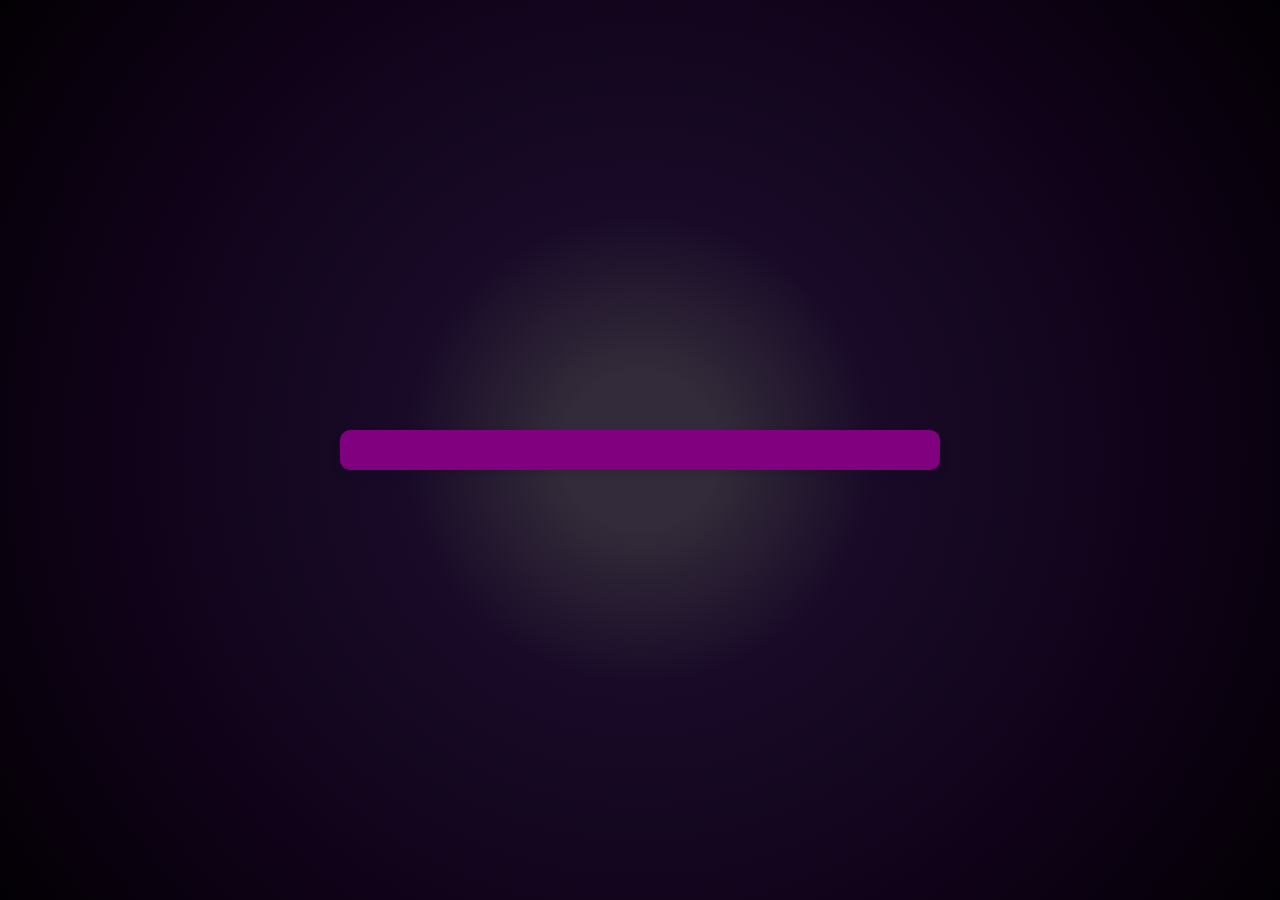
==== earth.html @ 8f229df8 "Add files via upload" ====
<!DOCTYPE html>
<html lang="en">
<head>
    <meta charset="UTF-8">
    <meta name="viewport" content="width=device-width, initial-scale=1.0">
    <title>Earth</title>
    <link rel="stylesheet" href="style.css">
</head>
<body>
    
    <!-- Lägg till planetens namn här -->
    <h1 class="planet-name" style="text-align: center;"></h1>

    <!-- Rutan som visar planetinformation -->
    <div class="planet-info" style="background-color: #800080; color: white; padding: 20px; border-radius: 10px;">
        <!-- Planetens information kommer här -->
    </div>

    <script src="main.js"></script>
</body>
</html>
---- style.css ----
@import url('https://fonts.googleapis.com/css2?family=Shadows+Into+Light&display=swap');

* {
    margin: 0;
    padding: 0;
    box-sizing: border-box;
}

body {
    display: flex;
    margin: 0;
    padding: 0;
    height: 100vh;
    background: radial-gradient(circle at center, 
    rgb(51, 43, 57) 10%,  /* Mörkare lila-bakgrund nära mitten */
        rgb(25, 11, 40) 30%,  /* Djupt mörklila för att ge känslan av djup */
        rgb(15, 2, 23) 70%,   /* En djupröd-lila som går mot svart */
        rgb(3, 0, 4) 100%);
   align-items: center;
    overflow: hidden;
    font-family: Arial, sans-serif;
}

.planets-wrapper {
    position: relative;
    bottom: 0;
    height: 125px;
    left: 0;
    margin: auto;
    position: absolute;
    right: 0;
    top: 0;
    width: 950px; 
    
}
.planet {
    position: relative;
    text-align: center;
}
.sun {
    background-color: #F2BC46;
    border-radius: 100%;
    height: 150px;
    opacity: 0.8;
    position:absolute;
    width: 150px;
    left: 450px;
}

.mercury {
    background-color: #76777a;
    border-radius: 100%;
    box-shadow: inset -3px -3px #6a6b6e;
    height: 44px; /* 10% större */
    left: 350px;
    bottom: 90px;
    position: absolute;
    width: 44px; /* 10% större */
    
}

.mercury::before {
    background-color:#636468;
    border-radius: 100%;
    content: '';
    height: 7px;
    left: 4px;
    position: absolute;
    top: 23px;
    width: 7px;
    bottom: calc(100% + 5px)
}

.mercury::after {
    background-color:#636468;
    border-radius: 100%;
    content: '';
    height: 5px;
    left: 25px;
    position: absolute;
    top: 7px;
    width: 5px;
}

.venus {
    background: linear-gradient(
        180deg,
        #e89a78 5%,  
        #b25f3d 15%,  
        #d1734b 25%,  
        #f1b190 50%,  
        #b35e3d 70%  
    );
    border-radius: 100%;
    height: 61px; /* 10% större */
    width: 61px; /* 10% större */
    position: absolute;
    left: 750px;
    top: 100px;
    
    transform: rotate(30deg);
}

.earth {
    background-color: #496282;
    border-radius: 100%;
    box-shadow: inset -3px -3px #384c67;
    height: 55px; /* 10% större */
    width: 55px; /* 10% större */
    left: 400px;
    position: absolute;
    top: 270px;
    
}

.earth::after {
    background-color: #5E8249;
    border-radius: 100% 70% 100% 70%;
    content: '';
    height: 20px;
    left: 15px;
    position: absolute;
    top: -2px;
    width: 15px;
    transform: rotate(60deg);
}

.earth::before {
    background-color: #5E8249;
    border-radius: 100% 70% 100% 70%;
    content: '';
    height: 20px;
    left: 15px;
    position: absolute;
    top: 27px;
    width: 35px;
    transform: rotate(-28deg);
    bottom: calc(100% + 5px)
}



.mars {
    background-color: #C25447;
    border-radius: 100%;
    box-shadow: inset -3px -3px #8c372e;
    height: 46px; /* 10% större */
    left: 550px;
    position: absolute;
    top: -160px;
    width: 46px; /* 10% större */
    
}

.jupiter {
    background-color: #E89150;
    border-radius: 100%;
    box-shadow: 0px 0px 0px;
    height: 88px; /* 10% större */
    left: 320px;
    position: absolute;
    top: -200px;
    width: 88px; /* 10% större */
    background: linear-gradient(
        #E89150 5px,
        #FFB179 10px,
        #D16F1B 30px,
        #E89150 50px,
        #D16F1B 55px,
        #E89150 70px,
        #FFB179 75px
    );
}

.saturn {
    background-color: #D1AA5E; 
    border-radius: 50%;
    box-shadow: inset -3px -3px rgb(183, 141, 90); 
    height: 72px; /* 10% större */
    width: 72px; /* 10% större */
    position: absolute;
    left: 800px;
    top: -150px;
    
    
}

.saturn::after {
    content: '';
    background-color: transparent;
    border-radius: 50%;
    border-bottom: 10px solid #A3834B;
    border-left: 10px solid #A3834B;
    border-right: 0;
    border-top: 0;
    height: 60px; /* 10% större */
    width: 60px; /* 10% större */
    position: absolute;
    left: -5px;
    top: -3px;
    transform: rotate(-45deg) skew(65deg);
    z-index: 1; /* Ligger framför planeten */
}

.saturn::before {
    content: '';
    background-color: transparent;
    border-radius: 50%;
    border-top: 10px solid #A3834B;
    border-right: 10px solid #A3834B;
    border-left: 0;
    border-bottom: 0;
    height: 60px; /* 10% större */
    width: 60px; /* 10% större */
    position: absolute;
    left: -5px;
    top: -3px;
    transform: rotate(-45deg) skew(65deg);
    z-index: -1; /* Ligger bakom planeten */
}


.uranus {
    background-color: #9DB1BF;
    border-radius: 100%;
    box-shadow: inset -3px -3px rgba(111, 130, 159, 1);
    height: 74px; /* 10% större */
    left: 650px;
    position: absolute;
    top: 300px;
    width: 74px; /* 10% större */
  
}

.neptune {
    background-color: #5870A8;
    border-radius: 100%;
    box-shadow: inset -3px -3px rgba(66, 88, 138, 1);
    height: 66px; /* 10% större */
    left: 180px;
    position: absolute;
    top: 150px;
    width: 66px; /* 10% större */
   
    
}

.planet::before {
    content: attr(data-name); /* Hämtar planetens namn */
    position: absolute;
    bottom: calc(100% + 5px); /* Placerar texten precis ovanför planeten */
    left: 50%;
    transform: translateX(-50%);
    color: white;
    font-family: "Shadows Into Light";
    font-size: 20px;
    font-weight: bold;
    
    
} 

.planet-name   {
    position: absolute;
    bottom: calc(100% + 10px); /* Placera texten ovanför planeten */
    left: 50%;
    transform: translateX(-50%);
    color: white;
    font-family: "Shadows Into Light";
    font-size: 20px;
    font-weight: bold;
    text-align: center;
    
}


/* Stil för planet-info */
.planet-info {
    background-color: #800080;
    color: white;
    margin: auto;
    padding: 30px;
    border-radius: 10px;
    width: 80%;               /* Anpassa bredden till fönstret */
    max-width: 600px;         /* Maxbredd så att rutan inte blir för bred */
    max-height: 90vh;         /* Begränsa höjden till 80% av fönstrets höjd */
    overflow-y: auto;         /* Gör rutan rullningsbar om texten är för lång */
    text-align: left;
    box-shadow: 0 4px 10px rgba(0, 0, 0, 0.1);
    box-sizing: border-box;
    font-size: 18px;
    line-height: 1.6;

    
}


.planet:hover {
    box-shadow: 0 0 15px rgba(160, 156, 76, 0.5); /* Lägg till en ljus skugga */
    transition: transform 0.3s ease, box-shadow 0.3s ease, filter 0.3s ease; /* Lägg till filter i övergången */
    filter: brightness(1.2); /* Öka ljusstyrkan för en vitare effekt */
}

.saturn:hover {
    box-shadow: 0 0 15px #A3834B;
    transition: transform 0.3s ease, box-shadow 0.3s ease, filter 0.3s ease; 
    z-index: 1;
    filter: brightness(1.2);
   
}


.search-box {
    display: flex;
    justify-content: center;
    margin-top: 20px;
}

#search-input {
    padding: 10px;
    font-size: 16px;
    border: 2px solid #ccc;
    border-radius: 5px 0 0 5px;
    outline: none;
    width: 200px;
}

button {
    padding: 10px 20px;
    font-size: 16px;
    background-color: #4CAF50;
    color: white;
    border: none;
    border-radius: 0 5px 5px 0;
    cursor: pointer;
}

button:hover {
    background-color: #45a049;
}
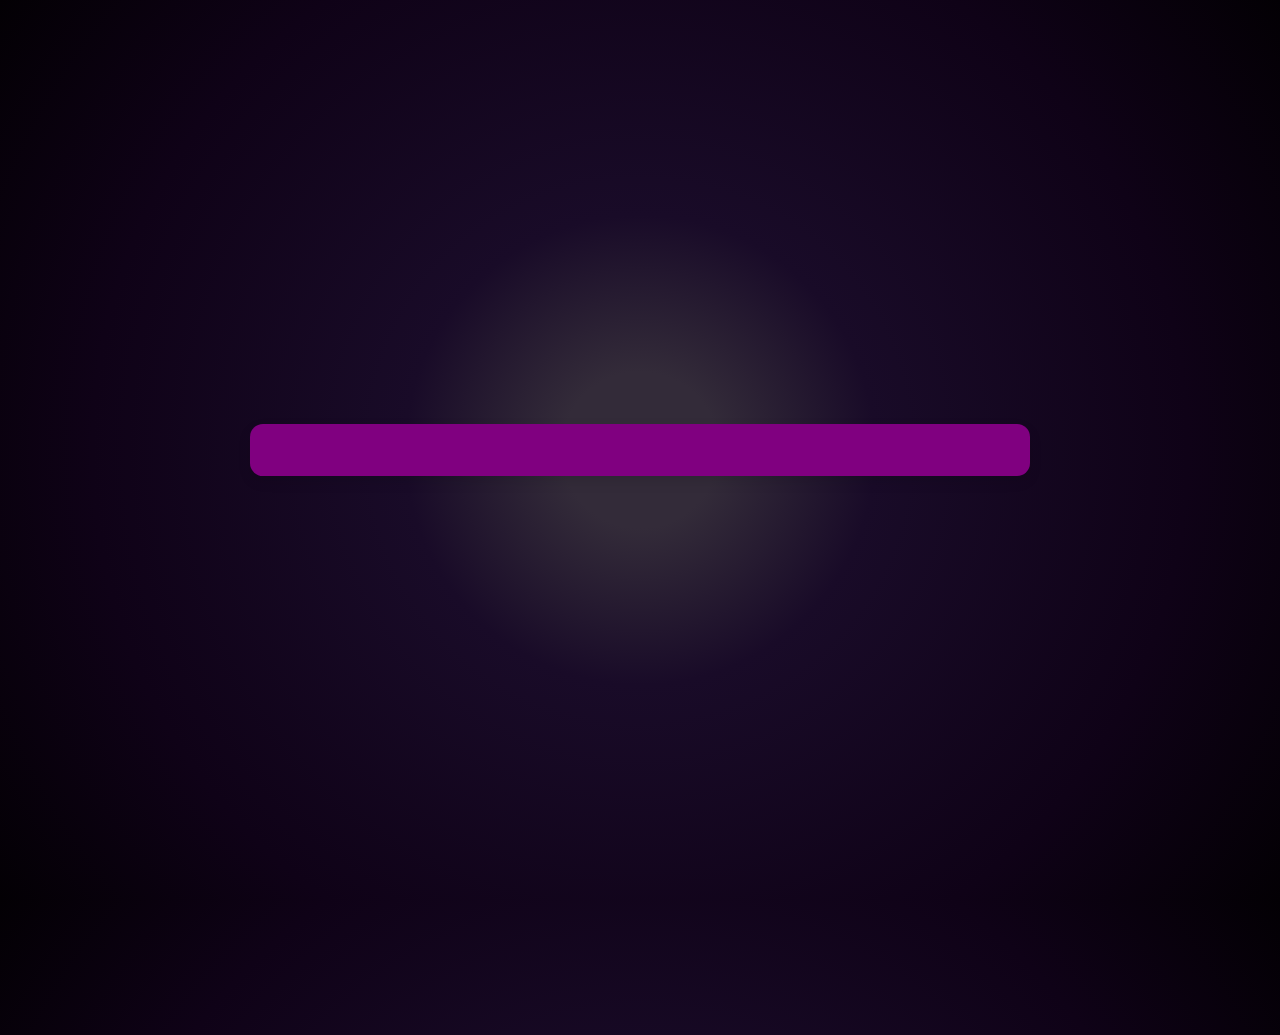
==== commit b02bbb82: "Add files via upload" ====
--- a/earth.html
+++ b/earth.html
@@ -8,12 +8,12 @@
 </head>
 <body>
     
-    <!-- Lägg till planetens namn här -->
+ 
     <h1 class="planet-name" style="text-align: center;"></h1>
 
-    <!-- Rutan som visar planetinformation -->
+
     <div class="planet-info" style="background-color: #800080; color: white; padding: 20px; border-radius: 10px;">
-        <!-- Planetens information kommer här -->
+    
     </div>
 
     <script src="main.js"></script>
--- a/style.css
+++ b/style.css
@@ -7,19 +7,22 @@
 }
 
 body {
+    transform: scale(1.3);
     display: flex;
     margin: 0;
     padding: 0;
     height: 100vh;
     background: radial-gradient(circle at center, 
-    rgb(51, 43, 57) 10%,  /* Mörkare lila-bakgrund nära mitten */
-        rgb(25, 11, 40) 30%,  /* Djupt mörklila för att ge känslan av djup */
-        rgb(15, 2, 23) 70%,   /* En djupröd-lila som går mot svart */
+    rgb(51, 43, 57) 10%, 
+        rgb(25, 11, 40) 30%,  
+        rgb(15, 2, 23) 70%,   
         rgb(3, 0, 4) 100%);
    align-items: center;
     overflow: hidden;
     font-family: Arial, sans-serif;
 }
+
+
 
 .planets-wrapper {
     position: relative;
@@ -51,11 +54,11 @@
     background-color: #76777a;
     border-radius: 100%;
     box-shadow: inset -3px -3px #6a6b6e;
-    height: 44px; /* 10% större */
+    height: 44px;
     left: 350px;
     bottom: 90px;
     position: absolute;
-    width: 44px; /* 10% större */
+    width: 44px; 
     
 }
 
@@ -92,8 +95,8 @@
         #b35e3d 70%  
     );
     border-radius: 100%;
-    height: 61px; /* 10% större */
-    width: 61px; /* 10% större */
+    height: 61px; 
+    width: 61px;
     position: absolute;
     left: 750px;
     top: 100px;
@@ -105,8 +108,8 @@
     background-color: #496282;
     border-radius: 100%;
     box-shadow: inset -3px -3px #384c67;
-    height: 55px; /* 10% större */
-    width: 55px; /* 10% större */
+    height: 55px; 
+    width: 55px; 
     left: 400px;
     position: absolute;
     top: 270px;
@@ -144,11 +147,11 @@
     background-color: #C25447;
     border-radius: 100%;
     box-shadow: inset -3px -3px #8c372e;
-    height: 46px; /* 10% större */
+    height: 46px; 
     left: 550px;
     position: absolute;
     top: -160px;
-    width: 46px; /* 10% större */
+    width: 46px; 
     
 }
 
@@ -156,11 +159,11 @@
     background-color: #E89150;
     border-radius: 100%;
     box-shadow: 0px 0px 0px;
-    height: 88px; /* 10% större */
+    height: 88px; 
     left: 320px;
     position: absolute;
     top: -200px;
-    width: 88px; /* 10% större */
+    width: 88px;
     background: linear-gradient(
         #E89150 5px,
         #FFB179 10px,
@@ -176,8 +179,8 @@
     background-color: #D1AA5E; 
     border-radius: 50%;
     box-shadow: inset -3px -3px rgb(183, 141, 90); 
-    height: 72px; /* 10% större */
-    width: 72px; /* 10% större */
+    height: 72px;
+    width: 72px; 
     position: absolute;
     left: 800px;
     top: -150px;
@@ -193,13 +196,13 @@
     border-left: 10px solid #A3834B;
     border-right: 0;
     border-top: 0;
-    height: 60px; /* 10% större */
-    width: 60px; /* 10% större */
+    height: 60px; 
+    width: 60px;
     position: absolute;
     left: -5px;
     top: -3px;
     transform: rotate(-45deg) skew(65deg);
-    z-index: 1; /* Ligger framför planeten */
+    z-index: 1;
 }
 
 .saturn::before {
@@ -210,13 +213,13 @@
     border-right: 10px solid #A3834B;
     border-left: 0;
     border-bottom: 0;
-    height: 60px; /* 10% större */
-    width: 60px; /* 10% större */
+    height: 60px; 
+    width: 60px; 
     position: absolute;
     left: -5px;
     top: -3px;
     transform: rotate(-45deg) skew(65deg);
-    z-index: -1; /* Ligger bakom planeten */
+    z-index: -1;
 }
 
 
@@ -224,11 +227,11 @@
     background-color: #9DB1BF;
     border-radius: 100%;
     box-shadow: inset -3px -3px rgba(111, 130, 159, 1);
-    height: 74px; /* 10% större */
+    height: 74px;
     left: 650px;
     position: absolute;
     top: 300px;
-    width: 74px; /* 10% större */
+    width: 74px; 
   
 }
 
@@ -236,19 +239,19 @@
     background-color: #5870A8;
     border-radius: 100%;
     box-shadow: inset -3px -3px rgba(66, 88, 138, 1);
-    height: 66px; /* 10% större */
+    height: 66px;
     left: 180px;
     position: absolute;
     top: 150px;
-    width: 66px; /* 10% större */
+    width: 66px; 
    
     
 }
 
 .planet::before {
-    content: attr(data-name); /* Hämtar planetens namn */
-    position: absolute;
-    bottom: calc(100% + 5px); /* Placerar texten precis ovanför planeten */
+    content: attr(data-name);
+    position: absolute;
+    bottom: calc(100% + 5px); 
     left: 50%;
     transform: translateX(-50%);
     color: white;
@@ -261,7 +264,7 @@
 
 .planet-name   {
     position: absolute;
-    bottom: calc(100% + 10px); /* Placera texten ovanför planeten */
+    bottom: calc(100% + 10px); 
     left: 50%;
     transform: translateX(-50%);
     color: white;
@@ -280,10 +283,10 @@
     margin: auto;
     padding: 30px;
     border-radius: 10px;
-    width: 80%;               /* Anpassa bredden till fönstret */
-    max-width: 600px;         /* Maxbredd så att rutan inte blir för bred */
-    max-height: 90vh;         /* Begränsa höjden till 80% av fönstrets höjd */
-    overflow-y: auto;         /* Gör rutan rullningsbar om texten är för lång */
+    width: 80%;            
+    max-width: 600px;         
+    max-height: 90vh;         
+    overflow-y: auto;         
     text-align: left;
     box-shadow: 0 4px 10px rgba(0, 0, 0, 0.1);
     box-sizing: border-box;
@@ -295,9 +298,9 @@
 
 
 .planet:hover {
-    box-shadow: 0 0 15px rgba(160, 156, 76, 0.5); /* Lägg till en ljus skugga */
-    transition: transform 0.3s ease, box-shadow 0.3s ease, filter 0.3s ease; /* Lägg till filter i övergången */
-    filter: brightness(1.2); /* Öka ljusstyrkan för en vitare effekt */
+    box-shadow: 0 0 15px rgba(160, 156, 76, 0.5);
+    transition: transform 0.3s ease, box-shadow 0.3s ease, filter 0.3s ease; 
+    filter: brightness(1.2);
 }
 
 .saturn:hover {
@@ -310,9 +313,12 @@
 
 
 .search-box {
+    position: absolute;
+    top: 120px;
+    right: 220px;
     display: flex;
     justify-content: center;
-    margin-top: 20px;
+    transform: scale(0.8);
 }
 
 #search-input {
@@ -322,12 +328,13 @@
     border-radius: 5px 0 0 5px;
     outline: none;
     width: 200px;
+    background-color: #f2f2f2; 
 }
 
 button {
     padding: 10px 20px;
     font-size: 16px;
-    background-color: #4CAF50;
+    background-color: #6a4c9c; 
     color: white;
     border: none;
     border-radius: 0 5px 5px 0;
@@ -335,5 +342,25 @@
 }
 
 button:hover {
-    background-color: #45a049;
-}+    background-color: #7b5a9c; 
+}
+
+.main-title {
+    position: absolute;
+    top: 100px;
+    left: 250px;
+    font-family: "Shadows Into Light";
+    font-size: 80px;
+    color: #f1c40f; 
+    font-weight: bold;
+    margin: 0;
+}
+
+.sub-title {
+    position: absolute;
+    top: 200px; 
+    left: 250px;
+    font-family: "Shadows Into Light";
+    font-size: 60px;
+    color: #9b59b6; 
+}
